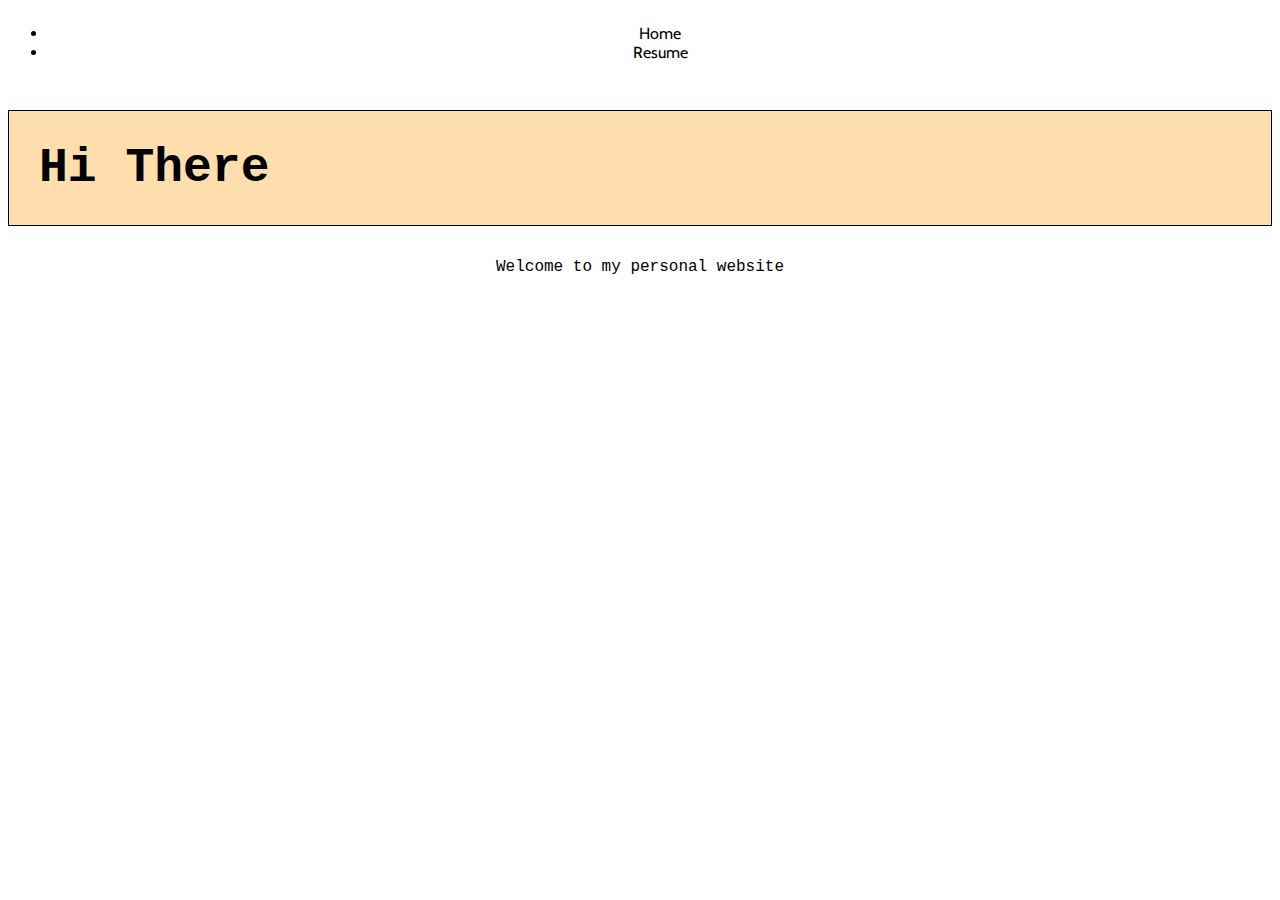
==== index.html @ c35ac677 "Update index.html" ====
<!DOCTYPE html>
<html>
	<head>
		<link href="https://fonts.googleapis.com/css?family=Cabin|Cabin+Condensed" rel="stylesheet">
		<title> Eric Ha </title>
		<link href="/main.css" type="text/css" rel="stylesheet"/>
	</head>
	<body>
		
		<div class="navigation">
			<ul>
				<li>Home</li>
				<li>Resume</li>
			</ul>
		</div>
		
		<div class="header">
			<h1 class="heading">Hi There</h1>
		</div>
		
		<p>Welcome to my personal website</p>
		
	</body>
</html>
---- main.css ----
.navigation{
   list-style-type: none;
   overflow-y: auto;
   position: relative;
   text-align: center;
   width: 100%
   display: inline-block;
   font-family: 'Cabin', sans-serif;
}

h1.heading{
   color: Black;
   background-color: NavajoWhite;
   font-family: Courier New, sans-serif;
   font-size: 48px;
   border: 1px solid Black;
   padding: 30px 30px;
}

p {
    font-family: Courier New, sans-serif;
    font-size: 16px;
    text-align: center;
}
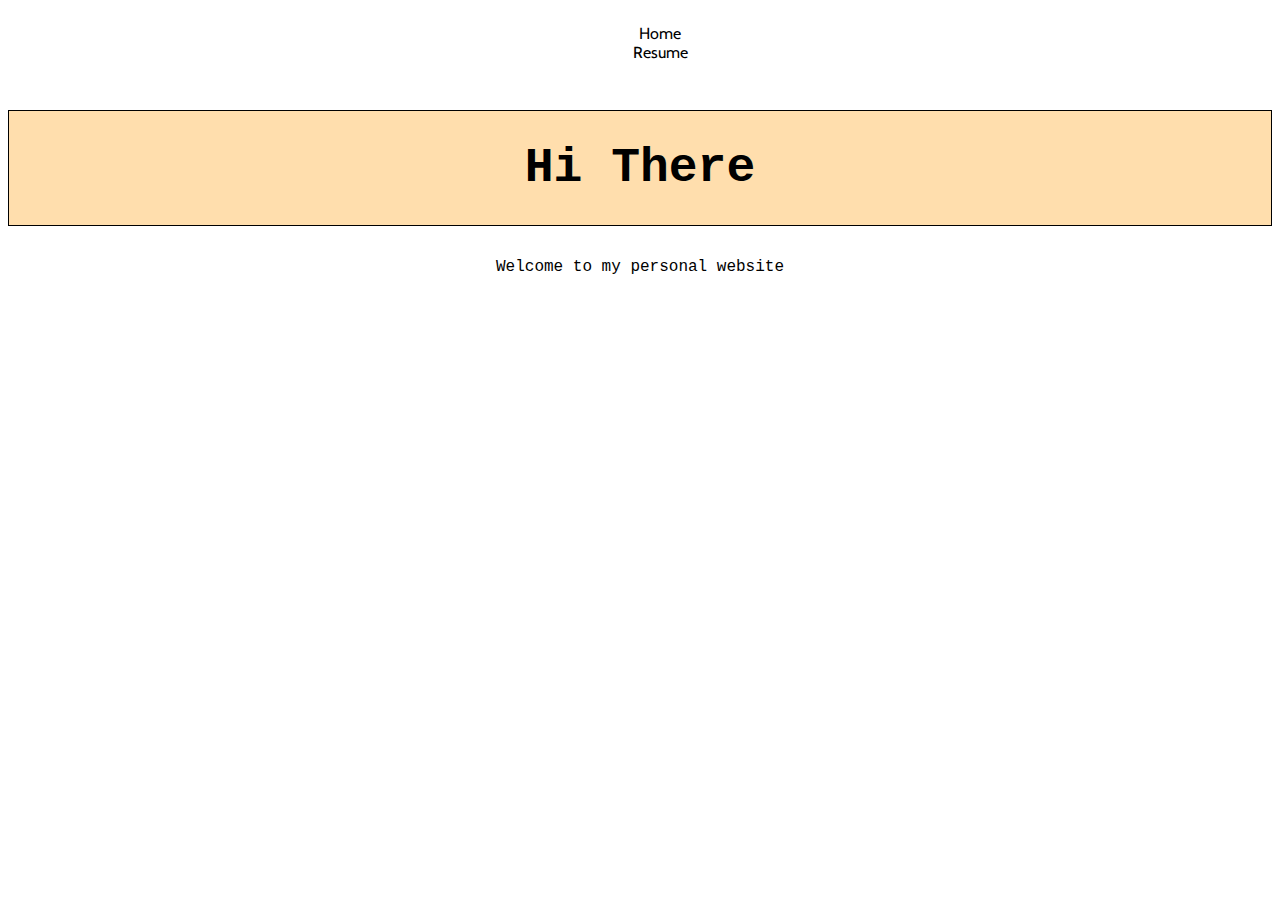
==== commit af18ca5a: "Update index.html" ====
--- a/index.html
+++ b/index.html
@@ -4,6 +4,7 @@
 		<link href="https://fonts.googleapis.com/css?family=Cabin|Cabin+Condensed" rel="stylesheet">
 		<title> Eric Ha </title>
 		<link href="/main.css" type="text/css" rel="stylesheet"/>
+		<script type="text/javascript" src="script.js"></script>
 	</head>
 	<body>
 		
--- a/main.css
+++ b/main.css
@@ -1,5 +1,8 @@
+ul {
+   list-style-type: none;
+}
+
 .navigation{
-   list-style-type: none;
    overflow-y: auto;
    position: relative;
    text-align: center;
@@ -8,13 +11,14 @@
    font-family: 'Cabin', sans-serif;
 }
 
-h1.heading{
+h1{
    color: Black;
    background-color: NavajoWhite;
    font-family: Courier New, sans-serif;
    font-size: 48px;
    border: 1px solid Black;
    padding: 30px 30px;
+   text-align: center;
 }
 
 p {
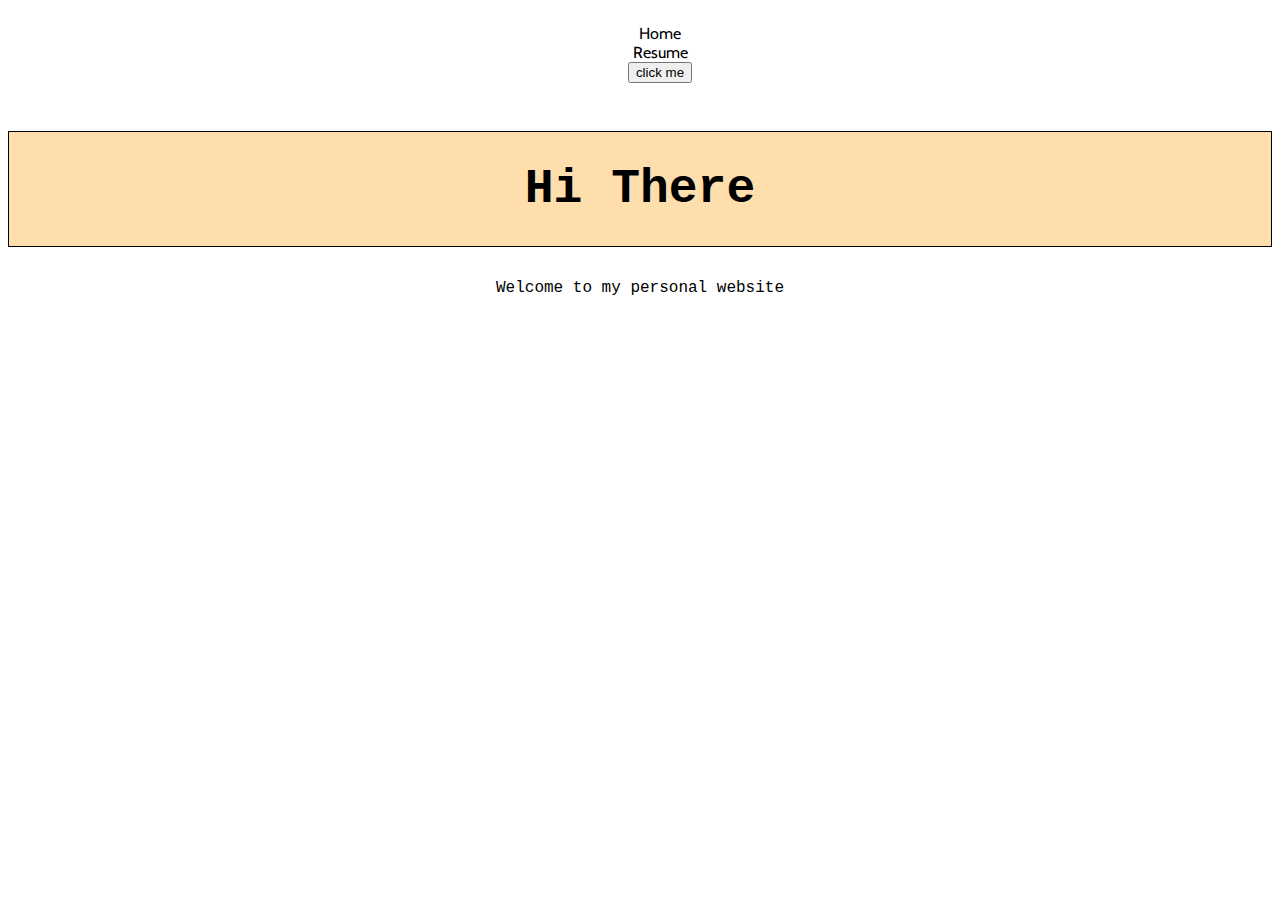
==== commit 8be28821: "Update index.html" ====
--- a/index.html
+++ b/index.html
@@ -12,6 +12,9 @@
 			<ul>
 				<li>Home</li>
 				<li>Resume</li>
+				<form>
+					<input type="button" value="click me" onclick="random()">
+				</form>
 			</ul>
 		</div>
 		
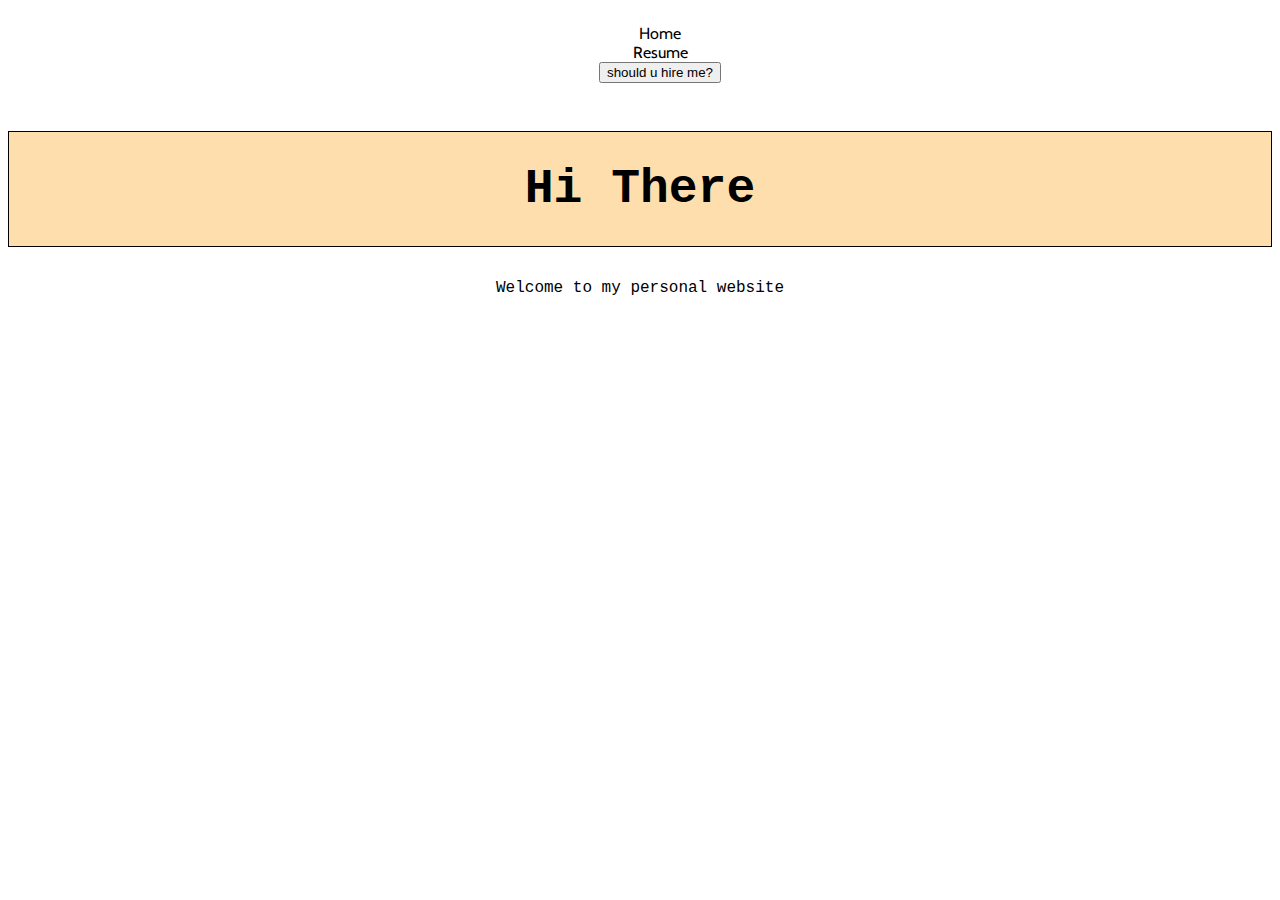
==== commit d5fbd062: "Update index.html" ====
--- a/index.html
+++ b/index.html
@@ -13,7 +13,7 @@
 				<li>Home</li>
 				<li>Resume</li>
 				<form>
-					<input type="button" value="click me" onclick="random()">
+					<input type="button" value="should u hire me?" onclick="random()">
 				</form>
 			</ul>
 		</div>
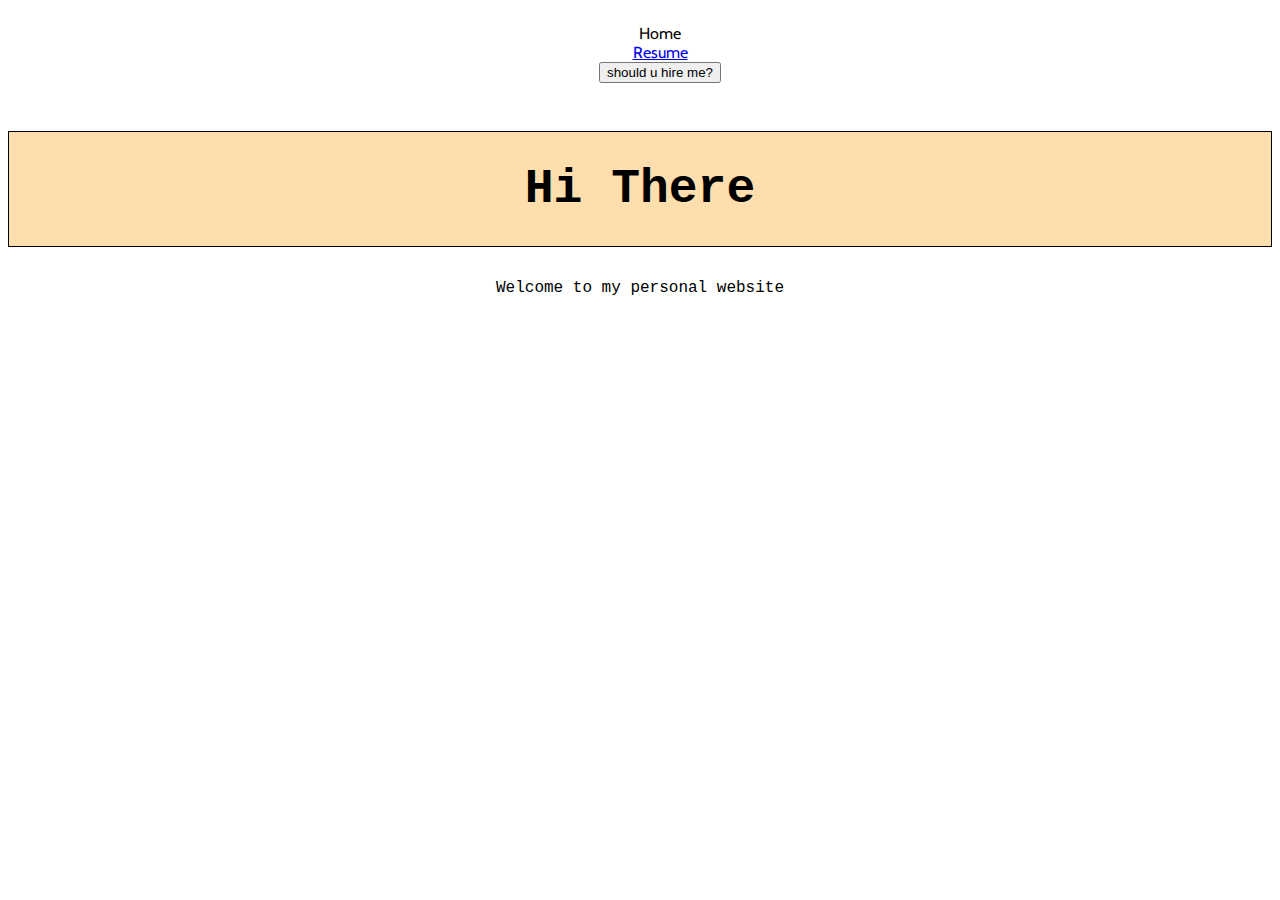
==== commit a6f33d76: "Added a resume file and made the resume clickable on front page" ====
--- a/index.html
+++ b/index.html
@@ -7,21 +7,21 @@
 		<script type="text/javascript" src="script.js"></script>
 	</head>
 	<body>
-		
+
 		<div class="navigation">
 			<ul>
 				<li>Home</li>
-				<li>Resume</li>
+				<li><a href="Resume_Page/resume.html">Resume</a></li>
 				<form>
 					<input type="button" value="should u hire me?" onclick="random()">
 				</form>
 			</ul>
 		</div>
-		
+
 		<div class="header">
 			<h1 class="heading">Hi There</h1>
 		</div>
-		
+
 		<p>Welcome to my personal website</p>
 		
 	</body>
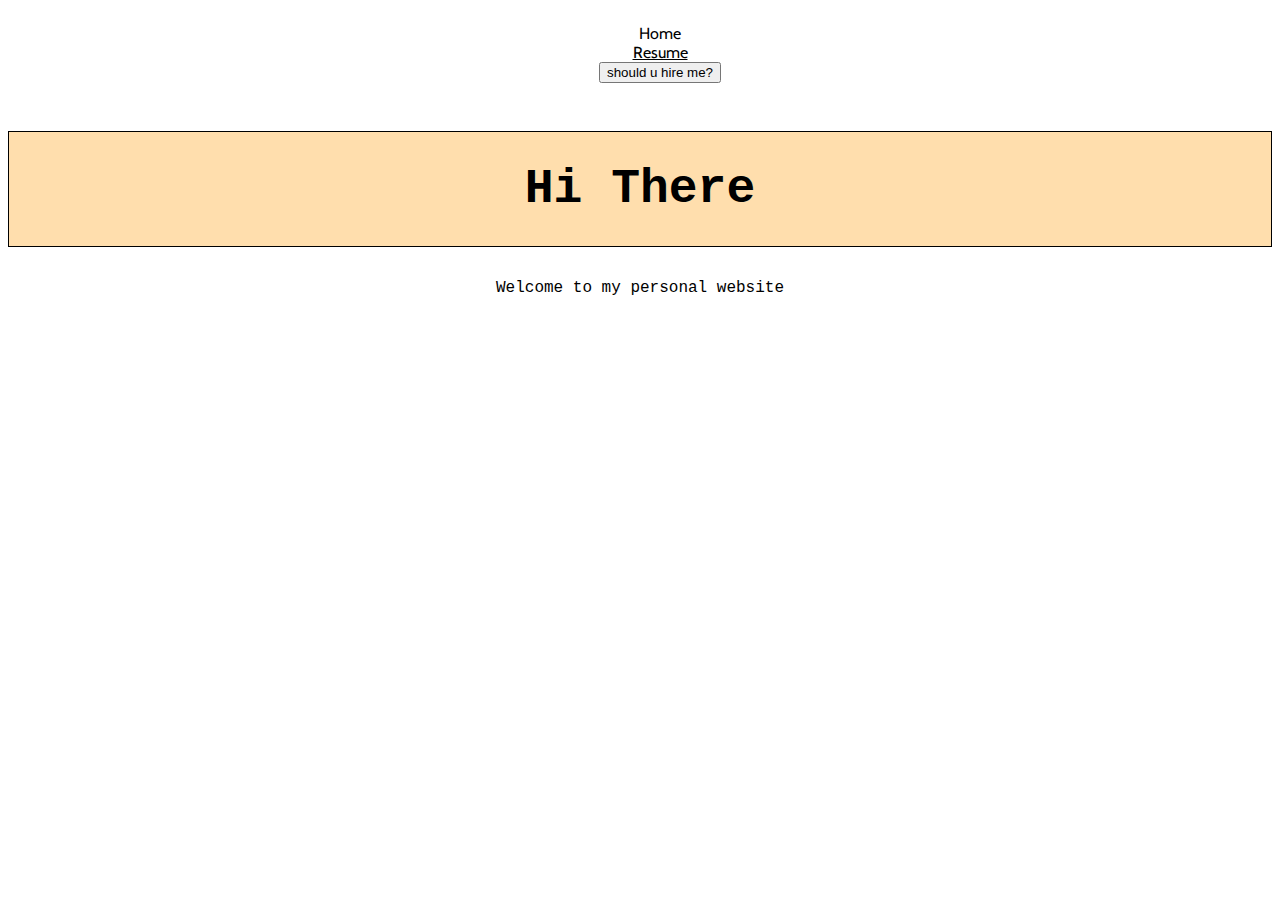
==== commit 5a49c32d: "Update index.html" ====
--- a/index.html
+++ b/index.html
@@ -11,7 +11,7 @@
 		<div class="navigation">
 			<ul>
 				<li>Home</li>
-				<li><a href="Resume_Page/resume.html">Resume</a></li>
+				<li><a href="Resume_Page/resume.html" style="color: #000000">Resume</a></li>
 				<form>
 					<input type="button" value="should u hire me?" onclick="random()">
 				</form>
@@ -23,6 +23,6 @@
 		</div>
 
 		<p>Welcome to my personal website</p>
-		
+
 	</body>
 </html>
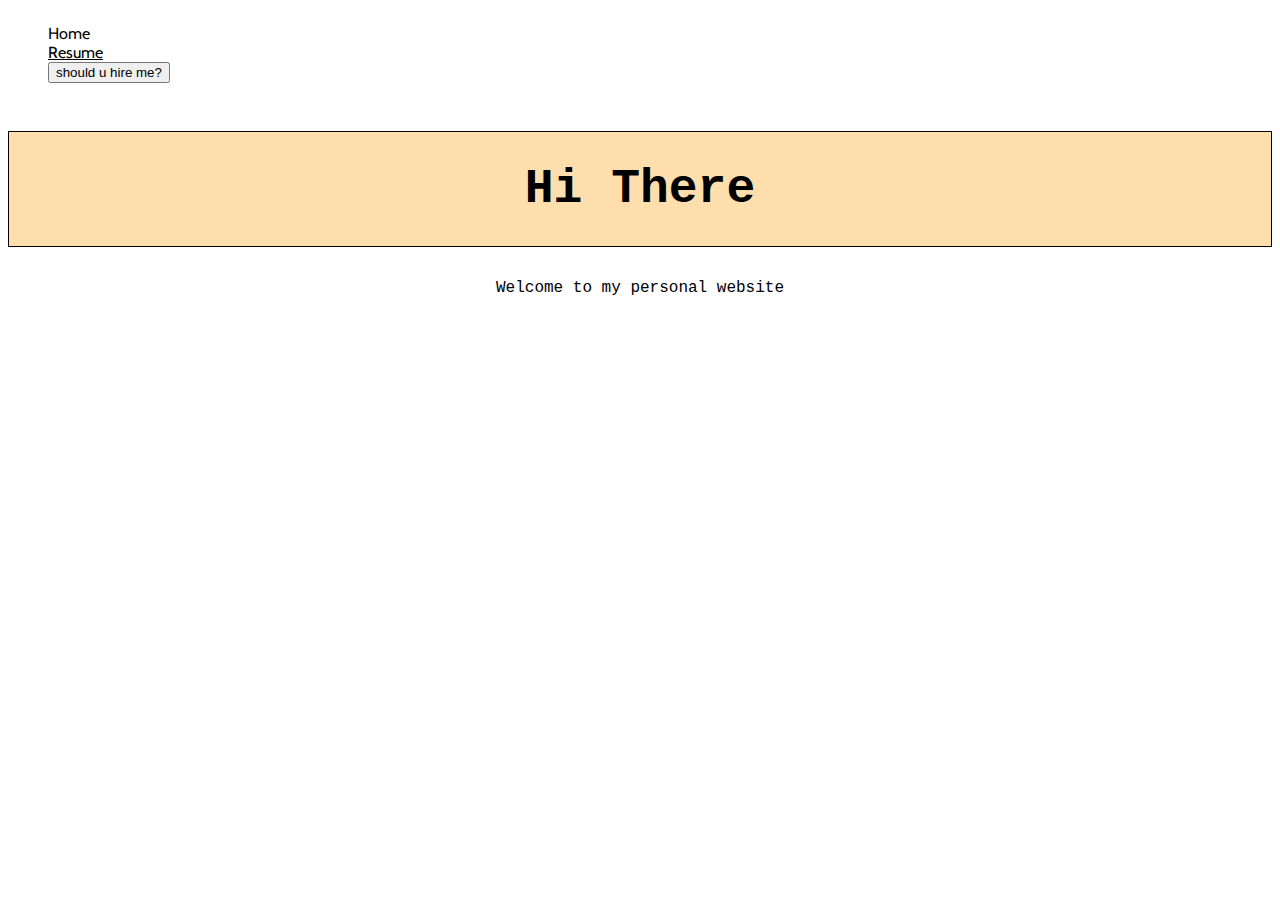
==== commit b38d9482: "Update index.html" ====
--- a/index.html
+++ b/index.html
@@ -11,7 +11,7 @@
 		<div class="navigation">
 			<ul>
 				<li>Home</li>
-				<li><a href="Resume_Page/resume.html" style="color: #000000">Resume</a></li>
+				<li><a href="Resume_Page/resume.html" style="color: #000000" style="text-decoration: none;">Resume</a></li>
 				<form>
 					<input type="button" value="should u hire me?" onclick="random()">
 				</form>
--- a/main.css
+++ b/main.css
@@ -5,10 +5,11 @@
 .navigation{
    overflow-y: auto;
    position: relative;
-   text-align: center;
+   /*text-align: center;*/
    width: 100%
-   display: inline-block;
+   display: inline;
    font-family: 'Cabin', sans-serif;
+   text-decoration:none;
 }
 
 h1{
